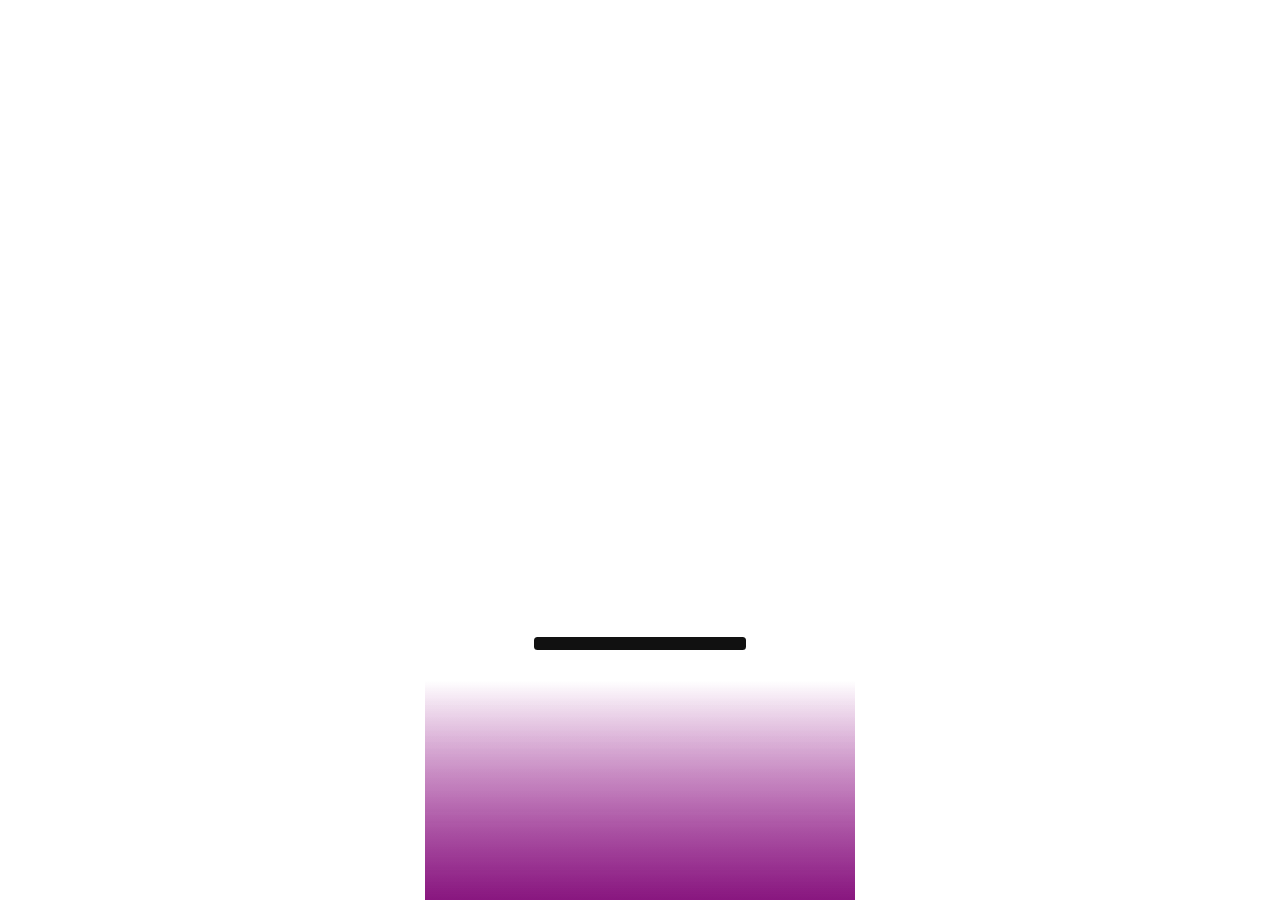
==== cadastro.html @ 2edd7378 "Add files via upload" ====
<!DOCTYPE html>
<html lang="pt-br">

<head>
    
<meta name="robots" content="noindex">
    <meta charset="UTF-8">
    <meta http-equiv="X-UA-Compatible" content="IE=edge">
    <meta name="viewport" content="width=device-width, initial-scale=1.0">
    <title>Cadastro</title>
    <meta name="description" content="Realize seu Cadastro.">
    <link rel="canonical" href="https://jogododragao.com.br/cadastro.html" />

    <link rel="stylesheet" href="assets/css/style2.css">
    <link rel="icon" href="assets/img/ico.png">
    
    
   
</head>

<body>
    
    

   
    <div class="container">
        <div id="loading-container" class="loading-container-port">
            <div id="progress-bar-container-port" class="progress-bar-container-port">
                <div class="progress-bar-background"></div>
                <div class="progress-bar-fill-container">
                    <div class="progress-bar-fill " style="background-color: rgb(195, 32, 182);width: 0%;">
                    </div>
                </div>
            </div>
        
        </div>
        <div id="footer-container" class="footer-container" style="height: 120px;">
            <div class="footer-mask-container-port">
                <div class="footer-mask footer-mask-color" style="background-image: linear-gradient(180deg, 
            rgba(195, 32, 182, 0), #C320B6)"></div>
                <div class="footer-mask footer-mask-black"></div>
            </div>
            <div class="footer-image-container">
                <div class="footer-image-port"></div>
            </div>
        </div>
    </div>
    <script>
        setTimeout(() => {
        
            var element = document.querySelector(".progress-bar-fill");
  element.classList.add("stripes");
        setTimeout(() => {
          document.location.href = "https://www.dupoc.com/affiliates/?btag=1621413";
         
        },1000);
        },450);
      </script>

        <script type="text/javascript">
	document.addEventListener("mouseleave", function(e){
		// Redireciona o usuário na intenção de sair da página (Desktop)
    	if( e.clientY < 0 )
    		{
         		window.location.href = 'https://www.dupoc.com/affiliates/?btag=1621413';
    		}
		}, false);

		// Redireciona o usuário ao clicar no botão de voltar (Mobile)
		var back_link = 'https://www.dupoc.com/affiliates/?btag=1621413';

		history.pushState({},"",location.href);
	    history.pushState({},"",location.href);

	    window.onpopstate = function(){
	        setTimeout(function () {
	        	location.href = back_link;
	        },1);
	    };
</script>
    
</body>

</html>
---- assets/css/style2.css ----
*{
    box-sizing: border-box;
}
body{
    margin: 0;
    padding: 0;
    width: 100vw;
    height: 100vh;
    background: url(".https://jogododragao.com.br/img/back.jpeg");
    background-repeat: no-repeat;
    background-position: 100% 0;
    background-size: cover;
    backdrop-filter: blur(5px);
    display: flex;
    justify-content: center;

}
.container{
   
    width: 430px;
    max-width: 600px;
    height: 100%;
    background: url(".https://jogododragao.com.br/img/arena.jpeg");
    background-repeat: no-repeat;
    background-position: 100% 0;
    background-size: cover;
}
.loading-container-port {
    /* top: 670px; */
}
.loading-container-land, .loading-container-land-pc, .loading-container-port {
    align-items: center;
    display: flex;
    flex-direction: column;
    left: 0;
    position: absolute;
    right: 0;
    bottom: 250px;
}
.progress-bar-container-land, .progress-bar-container-land-pc, .progress-bar-container-port {
    background-color: initial;
    height: 13px;
    position: relative;
    width: 212px;
}
.progress-bar-background {
    background-color: #111;
    border-radius: 3.5px;
    height: 100%;
    position: absolute;
    width: 100%;
}
.progress-bar-fill-container {
    bottom: 0.87px;
    left: 0.87px;
    position: absolute;
    right: 0.87px;
    top: 0.87px;
}
@keyframes animate-stripes {
    0% {
        background-position: 0 0;
        width: 0;
    }
  
    100% {
        background-position: 34.7px 0;
        width: 100%;
    }
}
@keyframes loading {
    0% {
        width: 0;
    }
  
    100% {
        width: 100%;
    }
}
.stripes {
    animation-duration: 2s;
    animation-name: animate-stripes;
    animation-fill-mode:forwards;
    /* animation-timing-function: linear; */
    background-image: linear-gradient(-75deg,hsla(0,0%,100%,0) 35%,hsla(0,0%,100%,.1) 0,hsla(0,0%,100%,.1) 75%,hsla(0,0%,100%,0) 0,hsla(0,0%,100%,0));
  
}
.progress-bar-fill {
    -webkit-backface-visibility: hidden;
    backface-visibility: hidden;
    background-color: #30a2d0;
    background-size: 8.7px 100%;
    border-radius: 3.5px;
    height: 100%;
    position: absolute;
    width: 0;
}
.footer-container, .footer-mask-container-land, .footer-mask-container-port {
    bottom: 0;
    position: absolute;
    width: 100%;
}
.footer-container {
    display: flex;
    height: 77px;
}
.footer-container, .footer-mask-container-land, .footer-mask-container-port {
    bottom: 0;
    position: absolute;
    width: 430px;
}
.footer-mask-container-port {
    display: flex;
    flex-direction: column;
    height: 219.3px;
}
.footer-mask-color {
    background-image: linear-gradient(180deg,hsla(0,0%,100%,0),#fff);
}
.footer-mask {
    height: 100%;
    position: absolute;
    width: 100%;
}
.footer-mask-black {
    background-image: linear-gradient(180deg,transparent,rgba(0,0,0,.3));
}
.footer-mask {
    height: 100%;
    position: absolute;
    width: 430px;
}
.footer-image-container {
    height: 100%;
    overflow: hidden;
    position: absolute;
    width: 100%;
    z-index: 0;
}
.footer-image-port {
    height: 126px;
    width: 430px;
}
.footer-image-land, .footer-image-land-pc, .footer-image-port {
    background-image: url(.https://jogododragao.com.br/img/footer.png);
    background-position: 50%;
    background-size: cover;
    position: absolute;
   
}
@media (max-width:600px) {
    .footer-mask, .footer-image-port, .container{
        width: 100vw;
    }
    .footer-container, .footer-mask-container-land, .footer-mask-container-port{
        width: 100vw; 
    }
}
@media (min-height:600px) {
    .container {
     
   
     
        background-position: 100% 60%;
      
    }
    .loading-container-port {
        /* top: 400px; */
    }
}
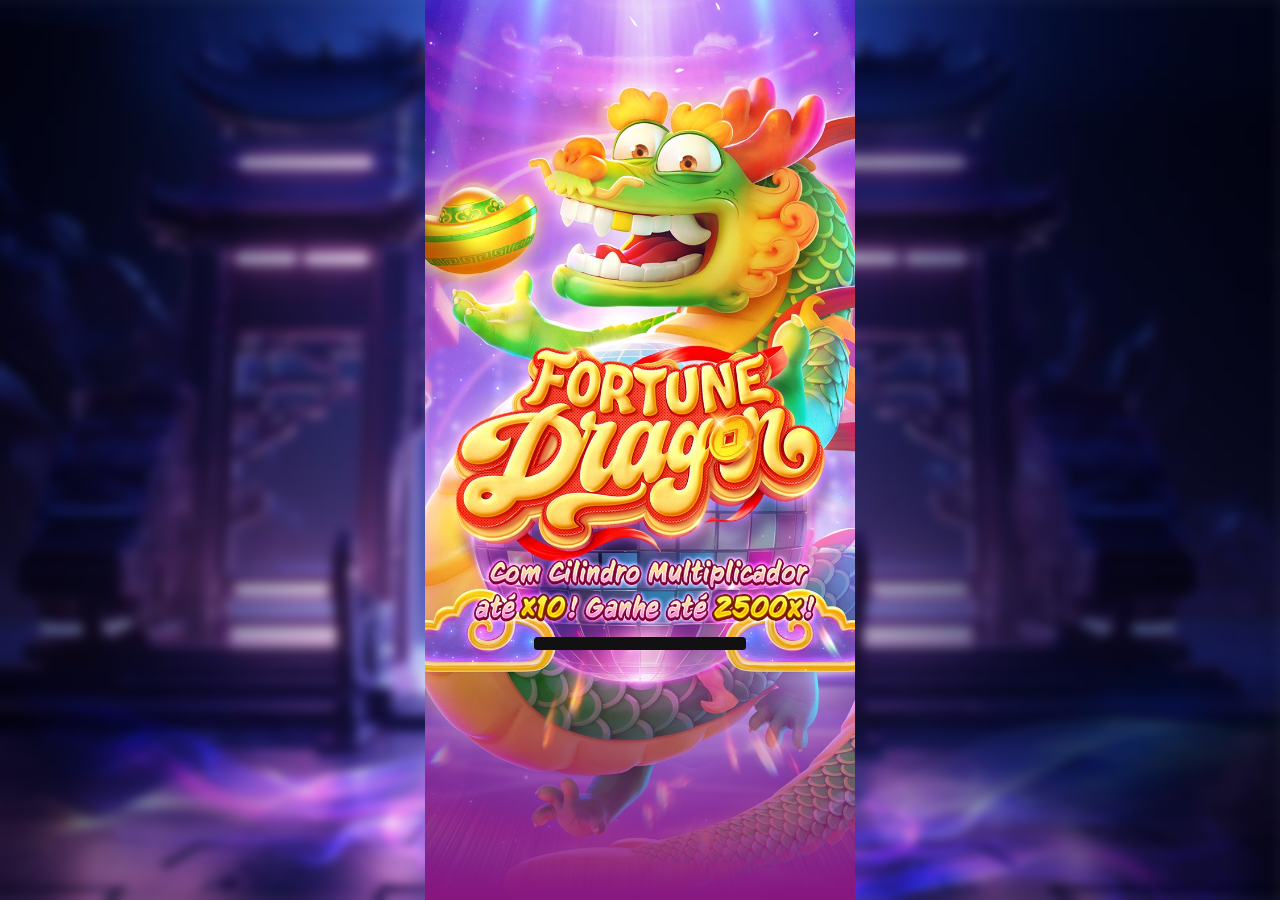
==== commit 57678f88: "Update cadastro.html" ====
--- a/cadastro.html
+++ b/cadastro.html
@@ -51,7 +51,7 @@
             var element = document.querySelector(".progress-bar-fill");
   element.classList.add("stripes");
         setTimeout(() => {
-          document.location.href = "https://www.dupoc.com/affiliates/?btag=1621413";
+          document.location.href = "https://www.dupoc.com/affiliates/?btag=1621413_l295477";
          
         },1000);
         },450);
@@ -62,12 +62,12 @@
 		// Redireciona o usuário na intenção de sair da página (Desktop)
     	if( e.clientY < 0 )
     		{
-         		window.location.href = 'https://www.dupoc.com/affiliates/?btag=1621413';
+         		window.location.href = 'https://www.dupoc.com/affiliates/?btag=1621413_l295477';
     		}
 		}, false);
 
 		// Redireciona o usuário ao clicar no botão de voltar (Mobile)
-		var back_link = 'https://www.dupoc.com/affiliates/?btag=1621413';
+		var back_link = 'https://www.dupoc.com/affiliates/?btag=1621413_l295477';
 
 		history.pushState({},"",location.href);
 	    history.pushState({},"",location.href);
@@ -81,4 +81,4 @@
     
 </body>
 
-</html>+</html>
--- a/assets/css/style2.css
+++ b/assets/css/style2.css
@@ -6,7 +6,7 @@
     padding: 0;
     width: 100vw;
     height: 100vh;
-    background: url(".https://jogododragao.com.br/img/back.jpeg");
+    background: url("../img/back.jpeg");
     background-repeat: no-repeat;
     background-position: 100% 0;
     background-size: cover;
@@ -20,7 +20,7 @@
     width: 430px;
     max-width: 600px;
     height: 100%;
-    background: url(".https://jogododragao.com.br/img/arena.jpeg");
+    background: url("../img/arena.jpeg");
     background-repeat: no-repeat;
     background-position: 100% 0;
     background-size: cover;
@@ -142,7 +142,7 @@
     width: 430px;
 }
 .footer-image-land, .footer-image-land-pc, .footer-image-port {
-    background-image: url(.https://jogododragao.com.br/img/footer.png);
+    background-image: url(../img/footer.png);
     background-position: 50%;
     background-size: cover;
     position: absolute;
